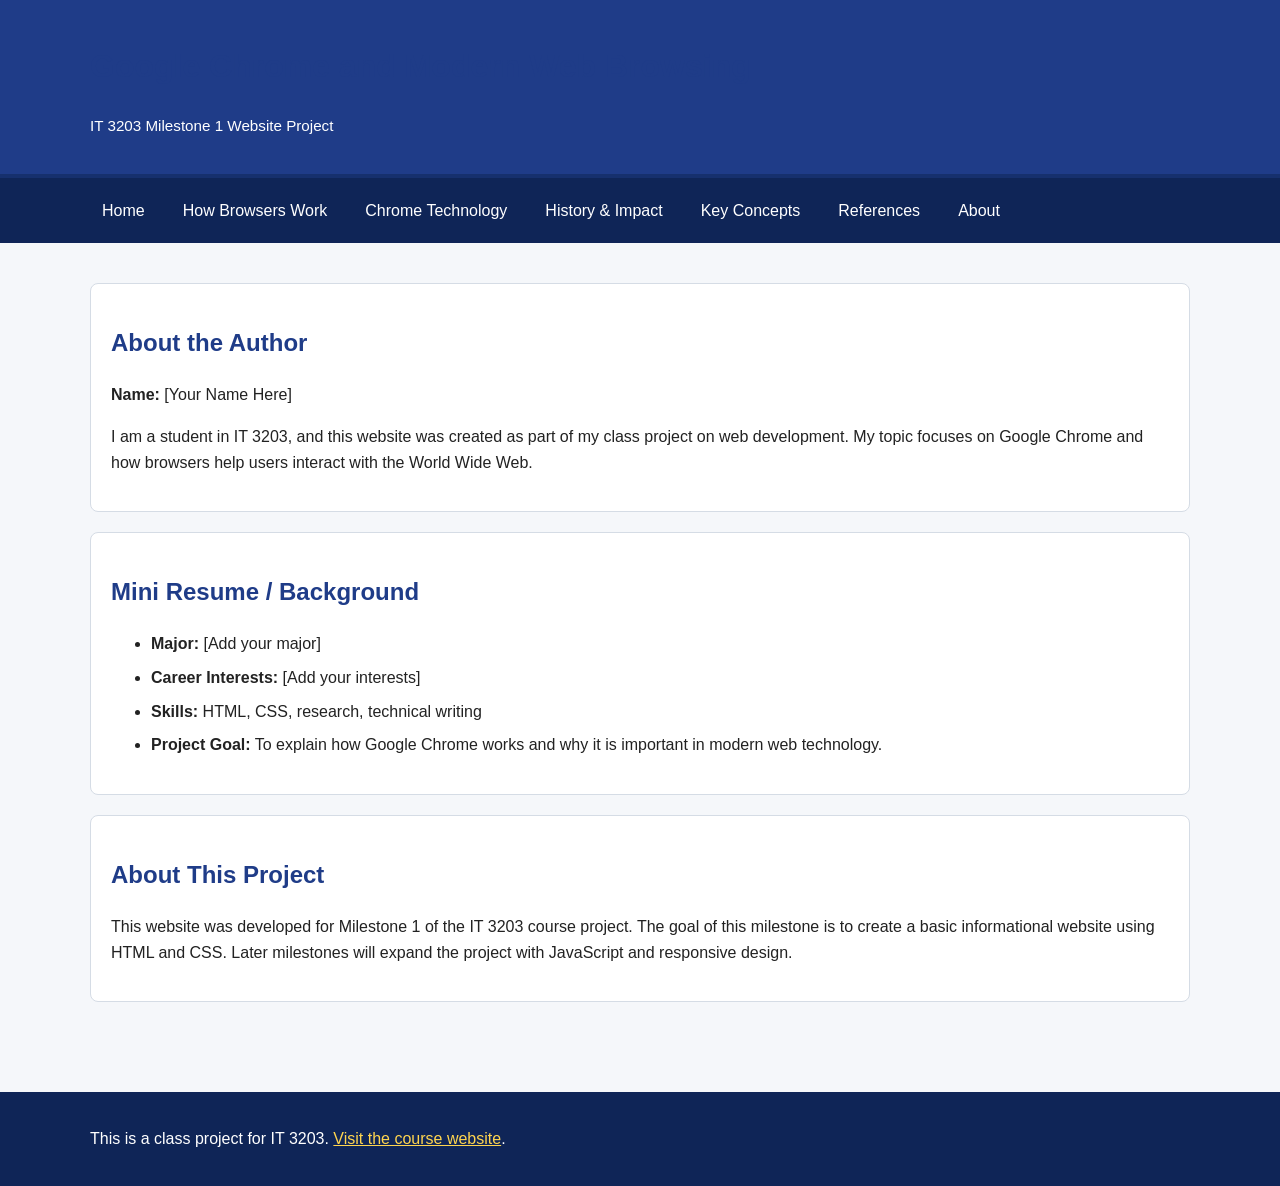
==== about.html @ 4469aa8a "Add files via upload" ====
<!DOCTYPE html>
<html lang="en">
<head>
    <meta charset="UTF-8">
    <meta name="viewport" content="width=device-width, initial-scale=1.0">
    <title>About</title>
    <link rel="stylesheet" href="style.css">
</head>
<body>
    <!-- Shared site header -->
    <header id="site-header">
        <div class="container">
            <h1>Google Chrome and Modern Web Browsing</h1>
            <p class="small-note">IT 3203 Milestone 1 Website Project</p>
        </div>
    </header>

    <nav>
        <div class="container">
            <ul>
                <li><a href="index.html">Home</a></li>
                <li><a href="browsers.html">How Browsers Work</a></li>
                <li><a href="chrome-tech.html">Chrome Technology</a></li>
                <li><a href="history.html">History &amp; Impact</a></li>
                <li><a href="concepts.html">Key Concepts</a></li>
                <li><a href="references.html">References</a></li>
                <li><a href="about.html">About</a></li>
            </ul>
        </div>
    </nav>

    <main>
        <div class="container">

            <!-- About page: introduce yourself and the project -->
            <section class="card">
                <h2>About the Author</h2>
                <p>
                    <strong>Name:</strong> [Your Name Here]
                </p>
                <p>
                    I am a student in IT 3203, and this website was created as part of my class project on web development.
                    My topic focuses on Google Chrome and how browsers help users interact with the World Wide Web.
                </p>
            </section>

            <section class="card">
                <h2>Mini Resume / Background</h2>
                <ul class="about-list">
                    <li><strong>Major:</strong> [Add your major]</li>
                    <li><strong>Career Interests:</strong> [Add your interests]</li>
                    <li><strong>Skills:</strong> HTML, CSS, research, technical writing</li>
                    <li><strong>Project Goal:</strong> To explain how Google Chrome works and why it is important in modern web technology.</li>
                </ul>
            </section>

            <section class="card">
                <h2>About This Project</h2>
                <p>
                    This website was developed for Milestone 1 of the IT 3203 course project. The goal of this milestone
                    is to create a basic informational website using HTML and CSS. Later milestones will expand the project
                    with JavaScript and responsive design.
                </p>
            </section>

        </div>
    </main>

    <footer>
        <div class="container">
            <p>This is a class project for IT 3203.
            <a href="https://ksuweb.github.io/IT3203/" target="_blank">Visit the course website</a>.</p>
        </div>
    </footer>

</body>
</html>
---- style.css ----
/* IT 3203 Milestone 1 - Google Chrome Website
   Single stylesheet used across all pages.
   Demonstrates element, class, and ID selectors.
*/

/* Element selector */
body {
    margin: 0;
    font-family: Arial, Helvetica, sans-serif;
    line-height: 1.6;
    background-color: #f5f7fa;
    color: #222;
}

/* ID selector */
#site-header {
    background-color: #1f3c88;
    color: white;
    padding: 20px;
    border-bottom: 4px solid #16306d;
}

/* Class selectors */
.container {
    width: 90%;
    max-width: 1100px;
    margin: 0 auto;
}

.card {
    background-color: white;
    border: 1px solid #d5dce5;
    border-radius: 8px;
    padding: 20px;
    margin: 20px 0;
}

.hero {
    display: grid;
    grid-template-columns: 2fr 1fr;
    gap: 20px;
    align-items: center;
}

nav {
    background-color: #0f2557;
}

nav ul {
    list-style: none;
    margin: 0;
    padding: 12px 0;
    display: flex; /* flex layout requirement */
    flex-wrap: wrap;
    gap: 14px;
}

nav a {
    color: white;
    text-decoration: none;
    padding: 8px 12px;
    border-radius: 4px;
    display: inline-block;
}

nav a:hover {
    background-color: #ffd54f;
    color: #111;
}

main {
    padding: 20px 0 40px 0;
}

h1, h2, h3 {
    color: #1f3c88;
}

img {
    max-width: 100%;
    border: 1px solid #c8d0da;
    border-radius: 8px;
    padding: 4px;
    background-color: white;
}

table {
    width: 100%;
    border-collapse: collapse;
    margin: 15px 0;
    background-color: white;
}

th, td {
    border: 1px solid #bfc7d2;
    padding: 10px;
    text-align: left;
}

th {
    background-color: #dfe8f7;
}

.highlight {
    background-color: #eef4ff;
    border-left: 5px solid #1f3c88;
    padding: 12px;
    margin: 15px 0;
}

.key-terms {
    display: grid; /* grid layout requirement */
    grid-template-columns: repeat(auto-fit, minmax(180px, 1fr));
    gap: 12px;
}

.term-box {
    border: 1px solid #c7d4ea;
    background-color: #ffffff;
    padding: 12px;
    border-radius: 8px;
}

footer {
    background-color: #0f2557;
    color: white;
    padding: 18px 0;
    margin-top: 30px;
}

footer a {
    color: #ffd54f;
}

.small-note {
    font-size: 0.95rem;
}

.caption {
    font-size: 0.92rem;
    color: #444;
    margin-top: 6px;
}

.two-column {
    display: grid;
    grid-template-columns: 1fr 1fr;
    gap: 20px;
}

.about-list li,
.references-list li {
    margin-bottom: 8px;
}

@media (max-width: 768px) {
    .hero,
    .two-column {
        grid-template-columns: 1fr;
    }

    nav ul {
        flex-direction: column;
        gap: 6px;
    }
}
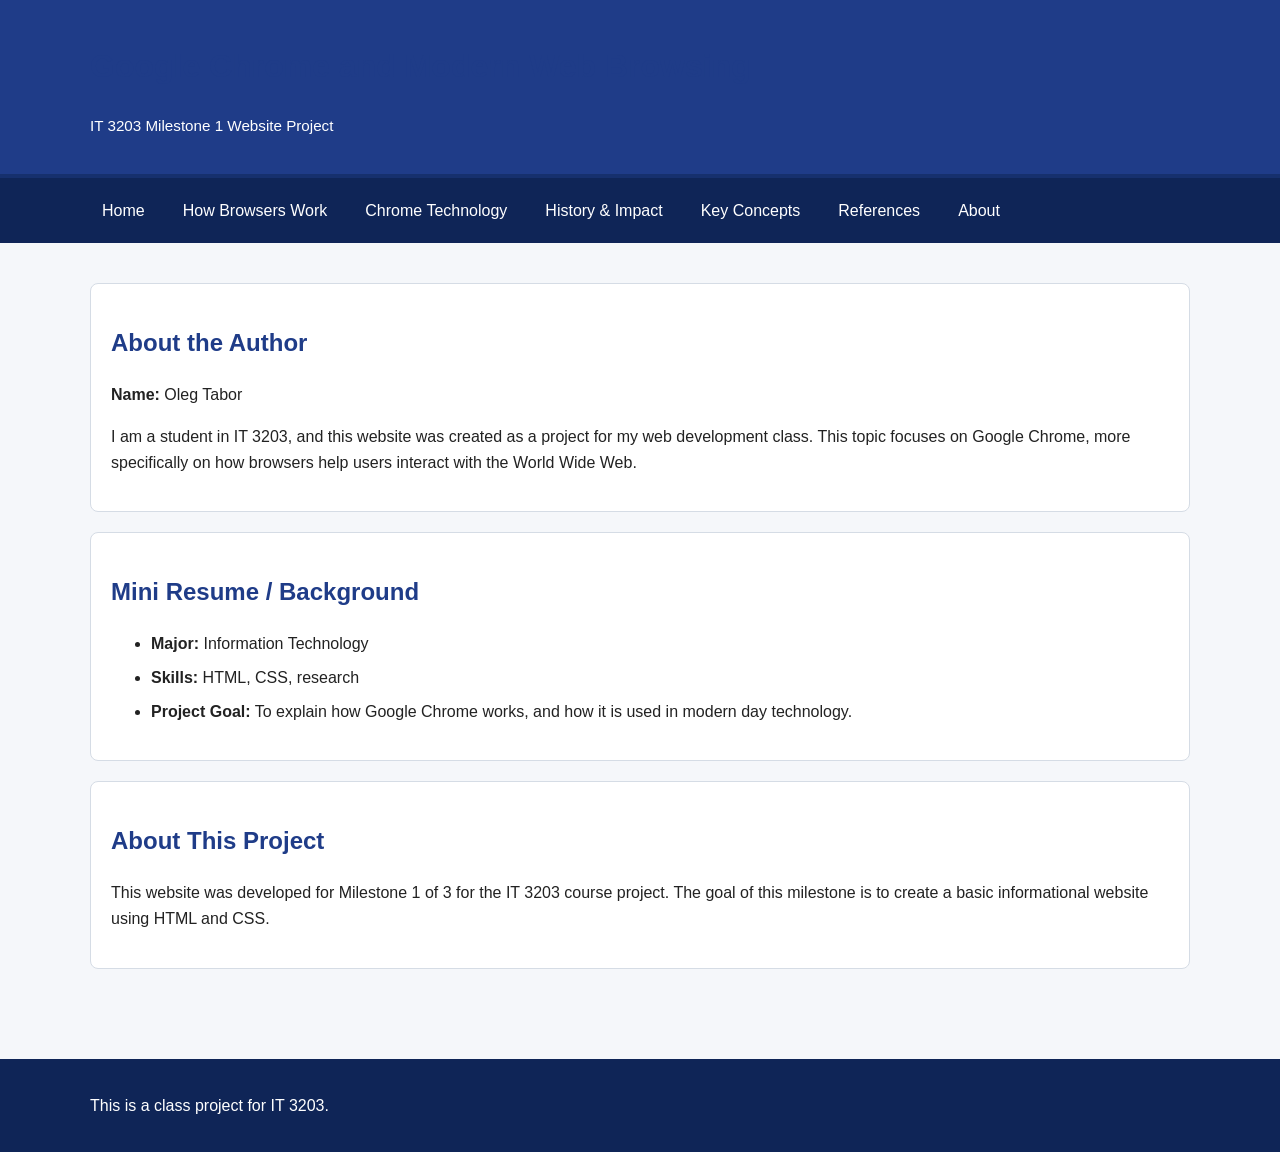
==== commit 015dd531: "about.html" ====
--- a/about.html
+++ b/about.html
@@ -7,14 +7,12 @@
     <link rel="stylesheet" href="style.css">
 </head>
 <body>
-    <!-- Shared site header -->
     <header id="site-header">
         <div class="container">
             <h1>Google Chrome and Modern Web Browsing</h1>
             <p class="small-note">IT 3203 Milestone 1 Website Project</p>
         </div>
     </header>
-
     <nav>
         <div class="container">
             <ul>
@@ -28,50 +26,39 @@
             </ul>
         </div>
     </nav>
-
     <main>
         <div class="container">
-
-            <!-- About page: introduce yourself and the project -->
             <section class="card">
                 <h2>About the Author</h2>
                 <p>
-                    <strong>Name:</strong> [Your Name Here]
+                    <strong>Name:</strong> Oleg Tabor
                 </p>
                 <p>
-                    I am a student in IT 3203, and this website was created as part of my class project on web development.
-                    My topic focuses on Google Chrome and how browsers help users interact with the World Wide Web.
+                    I am a student in IT 3203, and this website was created as a project for my web development class.
+                    This topic focuses on Google Chrome, more specifically on how browsers help users interact with the World Wide Web.
                 </p>
             </section>
-
             <section class="card">
                 <h2>Mini Resume / Background</h2>
                 <ul class="about-list">
-                    <li><strong>Major:</strong> [Add your major]</li>
-                    <li><strong>Career Interests:</strong> [Add your interests]</li>
-                    <li><strong>Skills:</strong> HTML, CSS, research, technical writing</li>
-                    <li><strong>Project Goal:</strong> To explain how Google Chrome works and why it is important in modern web technology.</li>
+                    <li><strong>Major:</strong> Information Technology</li>
+                    <li><strong>Skills:</strong> HTML, CSS, research</li>
+                    <li><strong>Project Goal:</strong> To explain how Google Chrome works, and how it is used in modern day technology.</li>
                 </ul>
             </section>
-
             <section class="card">
                 <h2>About This Project</h2>
                 <p>
-                    This website was developed for Milestone 1 of the IT 3203 course project. The goal of this milestone
-                    is to create a basic informational website using HTML and CSS. Later milestones will expand the project
-                    with JavaScript and responsive design.
+                    This website was developed for Milestone 1 of 3 for the IT 3203 course project. The goal of this milestone
+                    is to create a basic informational website using HTML and CSS.
                 </p>
             </section>
-
         </div>
     </main>
-
     <footer>
         <div class="container">
-            <p>This is a class project for IT 3203.
-            <a href="https://ksuweb.github.io/IT3203/" target="_blank">Visit the course website</a>.</p>
+            <p>This is a class project for IT 3203.</p>
         </div>
     </footer>
-
 </body>
 </html>
